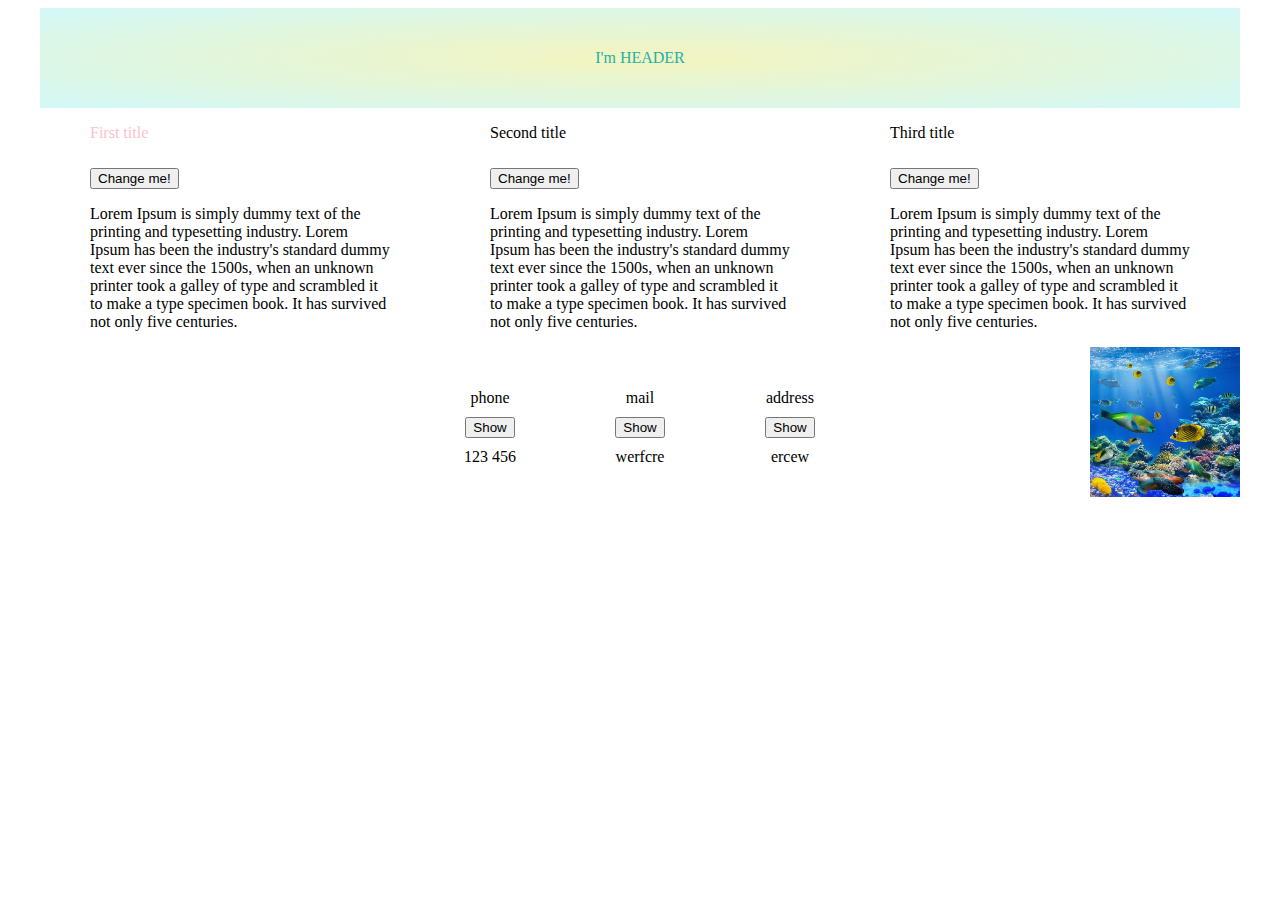
==== javascript/index.html @ 292c0d5a "javascript folder added" ====
<!DOCTYPE html>
<html>
    <head>
        <title>Playing with JS</title>
        <meta name='viewport' content='width=device-width, initial-scale=1.0'>
        <script type= 'text/javascript' src='functionality.js'></script>
        <link rel='stylesheet' href= 'style.css'>
    </head>
    <body>
        <main>
            <header onclick="ttt(this)">I'm HEADER</header>
            <section>
                <article>
                    <p class='special' onclick=change()>First title</p>
                    <button onclick=btnChange(this) text="I'm
                        changed!">Change me!</button>
                    <p id='demo'>Lorem Ipsum is simply dummy text of the
                        printing and
                        typesetting industry. Lorem Ipsum has been the
                        industry's standard dummy text ever since the 1500s,
                        when an unknown printer took a galley of type and
                        scrambled it to make a type specimen book. It has
                        survived not only five centuries.</p>
                </article>
                <article>
                    <p>Second title</p>
                    <button onclick= btnChange(this)>Change me!</button>
                    <p>Lorem Ipsum is simply dummy text of the printing and
                        typesetting industry. Lorem Ipsum has been the
                        industry's standard dummy text ever since the 1500s,
                        when an unknown printer took a galley of type and
                        scrambled it to make a type specimen book. It has
                        survived not only five centuries.</p>
                </article>
                <article>
                    <p>Third title</p>
                    <button onclick= btnChange(this)>Change me!</button>
                    <p>Lorem Ipsum is simply dummy text of the printing and
                        typesetting industry. Lorem Ipsum has been the
                        industry's standard dummy text ever since the 1500s,
                        when an unknown printer took a galley of type and
                        scrambled it to make a type specimen book. It has
                        survived not only five centuries.</p>
                </article>
            </section>
            <footer>
                <div>
                    <div>phone</div>
                    <button>Show</button>
                    <div class='result seen' text= '123 456'></div>
                </div>
                <div>
                    <div>mail</div>
                    <button>Show</button>
                    <div class='result seen'>werfcre</div>
                </div>
                <div>
                    <div>address</div>
                    <button>Show</button>
                    <div class='result seen'>ercew</div>
                </div>
            </footer>
        </main>
    </body>
</html>
---- javascript/style.css ----
main {
    max-width: 1200px;
    margin: auto;
    
}
header {
    height: 100px;
    display: flex;
    align-items:center;
    justify-content: center;
    color: lightseagreen;
    background: radial-gradient(rgba(233, 233, 128, 0.5), rgba(166, 241, 241, 0.5));

}
section {
    display: flex;
    justify-content: space-around;

}
.special {
    color: pink;
}
.clicked {
    color: black;
}
.btnClicked {
    background-color: pink;
    text-transform: uppercase;
    border: 3px outset white;
}
article {
    width: 300px;
}
footer {
    background: url('media/sectionbg.jpg') no-repeat right;
    background-size: contain;
    height: 150px;
    display: flex;
    justify-content: center;
    align-items: center;
}
footer div {
    width: 150px;
    text-align: center;
}
footer div div, button {
    margin-top: 10px;
}
.result::before {
    content: attr(text);
    display: block;
}
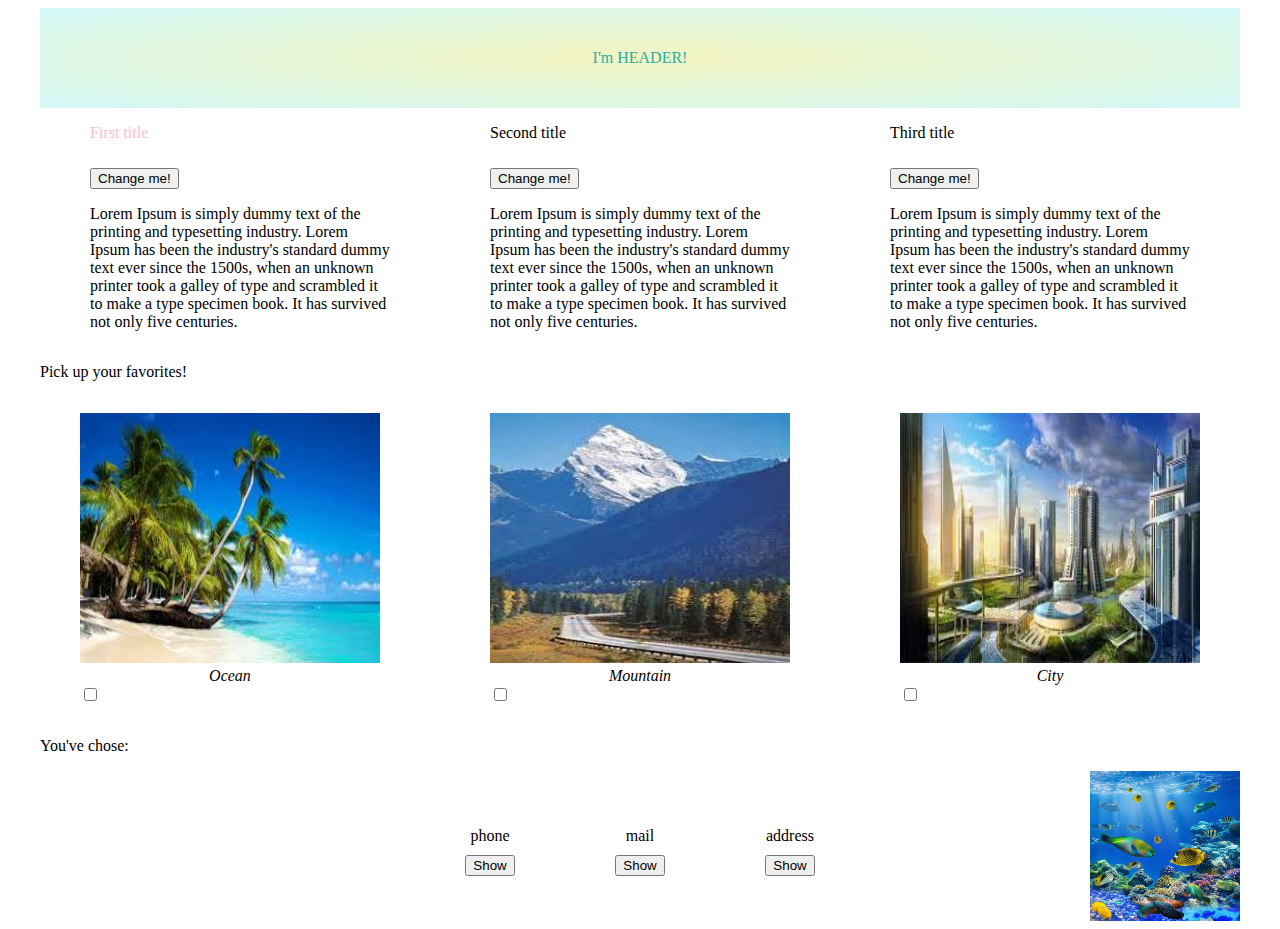
==== commit 5d9e6ec3: "toggle for array's items" ====
--- a/javascript/index.html
+++ b/javascript/index.html
@@ -8,10 +8,10 @@
     </head>
     <body>
         <main>
-            <header onclick="ttt(this)">I'm HEADER</header>
-            <section>
+            <header text="I'm here" onclick="ttt(this)"></header>
+            <section class='articles'>
                 <article>
-                    <p class='special' onclick=change()>First title</p>
+                    <p class='special bigger' onclick=change()>First title</p>
                     <button onclick=btnChange(this) text="I'm
                         changed!">Change me!</button>
                     <p id='demo'>Lorem Ipsum is simply dummy text of the
@@ -23,7 +23,7 @@
                         survived not only five centuries.</p>
                 </article>
                 <article>
-                    <p>Second title</p>
+                    <p class= 'bigger' id='p'>Second title</p>
                     <button onclick= btnChange(this)>Change me!</button>
                     <p>Lorem Ipsum is simply dummy text of the printing and
                         typesetting industry. Lorem Ipsum has been the
@@ -33,7 +33,7 @@
                         survived not only five centuries.</p>
                 </article>
                 <article>
-                    <p>Third title</p>
+                    <p class= 'bigger'>Third title</p>
                     <button onclick= btnChange(this)>Change me!</button>
                     <p>Lorem Ipsum is simply dummy text of the printing and
                         typesetting industry. Lorem Ipsum has been the
@@ -43,21 +43,49 @@
                         survived not only five centuries.</p>
                 </article>
             </section>
+            <section class= 'favorites'>
+                <p> Pick up your favorites!</p>
+                <div class= 'gallery'>
+
+
+                    <figure>
+                        <img src= 'media/ocean.jpg' alt= 'Ocean'>
+                        <figcaption>Ocean</figcaption>
+                        <input type= 'checkbox' name='myFav'>
+                    </figure>
+
+
+                    <figure>
+                        <img src= 'media/mountain.jpg' alt= 'Mountain'>
+                        <figcaption>Mountain</figcaption>
+                        <input type= 'checkbox' name='myFav'>
+                    </figure>
+
+
+                    <figure>
+                        <img src= 'media/city.jpg' alt= 'City'>
+                        <figcaption>City</figcaption>
+                        <input type= 'checkbox' name='myFav'>
+                    </figure>
+
+                </div>
+                <p>You've chose: </p>
+            </section>
             <footer>
                 <div>
                     <div>phone</div>
-                    <button>Show</button>
-                    <div class='result seen' text= '123 456'></div>
+                    <button onclick= showHide(this,0)>Show</button>
+                    <div>123 456</div>
                 </div>
                 <div>
                     <div>mail</div>
-                    <button>Show</button>
-                    <div class='result seen'>werfcre</div>
+                    <button onclick= showHide(this,1)>Show</button>
+                    <div>my_mail@gmail.com</div>
                 </div>
                 <div>
                     <div>address</div>
-                    <button>Show</button>
-                    <div class='result seen'>ercew</div>
+                    <button onclick= showHide(this,2)>Show</button>
+                    <div>my_address</div>
                 </div>
             </footer>
         </main>
--- a/javascript/style.css
+++ b/javascript/style.css
@@ -12,7 +12,15 @@
     background: radial-gradient(rgba(233, 233, 128, 0.5), rgba(166, 241, 241, 0.5));
 
 }
-section {
+header::before {
+content: "I'm HEADER!";
+
+}
+header.header::before {
+    content: attr(text);
+    font-size: 24px;
+}
+.articles {
     display: flex;
     justify-content: space-around;
 
@@ -31,6 +39,22 @@
 article {
     width: 300px;
 }
+.biggerChanged {
+    content: "I'm bigger";
+    font-size: 24px;
+}
+.gallery {
+    display: flex;
+    justify-content: space-between;
+}
+.favorites img {
+    width: 300px;
+    height: 250px;
+}
+figcaption {
+    text-align: center;
+    font-style: italic;
+}
 footer {
     background: url('media/sectionbg.jpg') no-repeat right;
     background-size: contain;
@@ -46,7 +70,6 @@
 footer div div, button {
     margin-top: 10px;
 }
-.result::before {
-    content: attr(text);
-    display: block;
+footer div div:last-child {
+    display: none;
 }